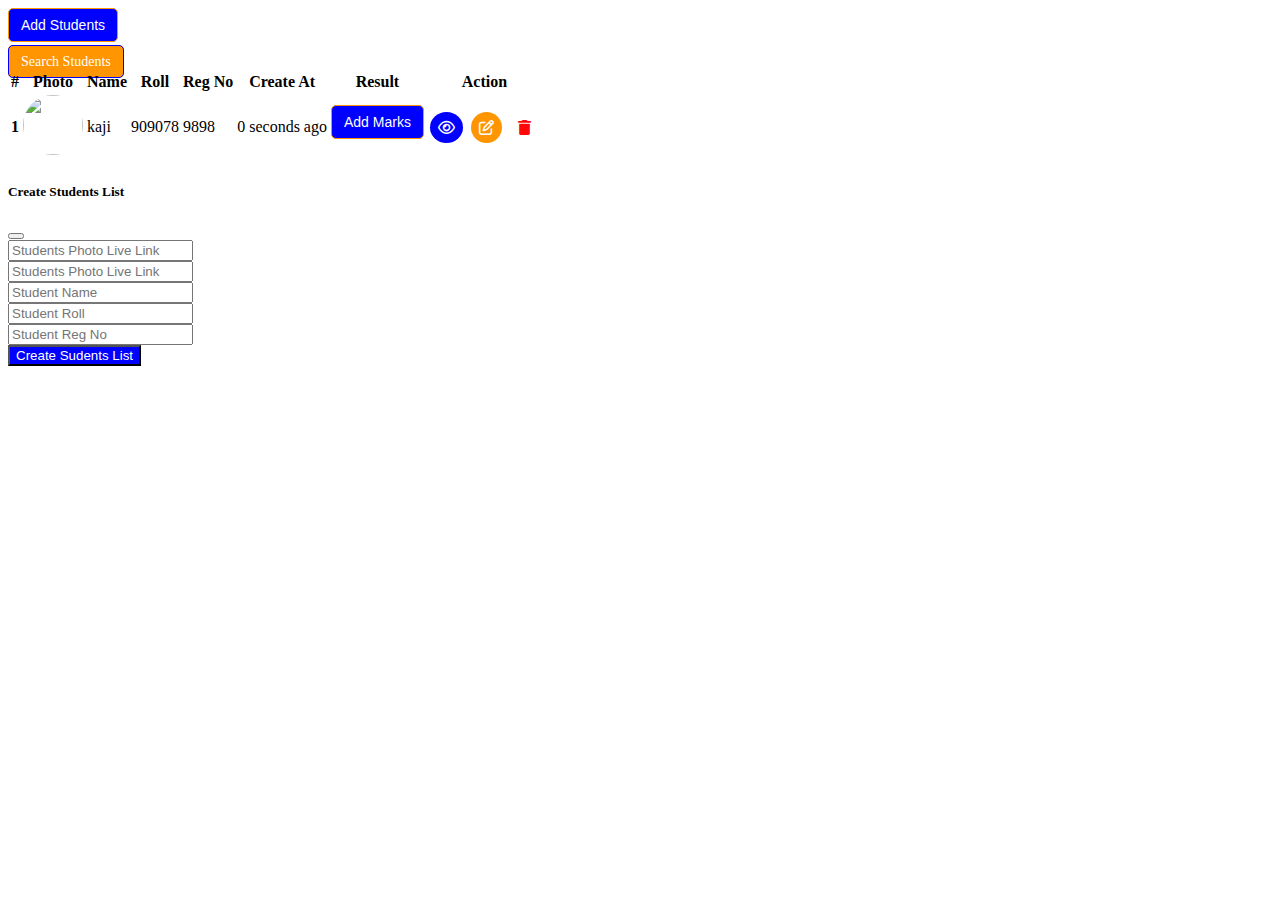
==== admin.html @ b7c96a2b "class13mypratis" ====
<!doctype html>
<html lang="en">
  <head>
    <!-- Required meta tags -->
    <meta charset="utf-8">
    <meta name="viewport" content="width=device-width, initial-scale=1">


    <!-- Bootstrap CSS -->
    <link href="https://cdn.jsdelivr.net/npm/bootstrap@5.0.2/dist/css/bootstrap.min.css" rel="stylesheet" integrity="sha384-EVSTQN3/azprG1Anm3QDgpJLIm9Nao0Yz1ztcQTwFspd3yD65VohhpuuCOmLASjC" crossorigin="anonymous">
<!-- fontawosome 6.4.0 -->
<link rel="stylesheet" href="https://cdnjs.cloudflare.com/ajax/libs/font-awesome/6.4.2/css/all.min.css">

    <!-- main css link -->
    <link rel="stylesheet" href="./assects/css/style.css">

    <title> Class 13 My Final Practiss</title>
  </head>
  <body>

    <div class="container-fluid">

        <div class="row">
            <div class="col-xxl-2"></div>
            <div class="col-xxl-8 my-5">
                <div class="row ">
                    <div class="col-xxl-6">
                        <div class="d-grid"><button class="add_marksbtn" data-bs-toggle="modal" data-bs-target="#add_students"> Add Students </button></div>

                        
                    </div>
                    <div class="col-xxl-6 ">
                        <div class="d-grid"><a href="./index.html" class="search_marksbtn "> Search Students </a></div>
                    </div>
                </div>

                <table class="table table-dark table-striped">
                    <thead>
                      <tr class="text-center">
                        <th scope="col">#</th>
                        <th scope="col">Photo</th>
                        <th scope="col">Name</th>
                        <th scope="col">Roll</th>
                        <th scope="col">Reg No</th> 
                        <th scope="col">Create At</th> 
                        <th scope="col">Result</th> 
                        <th scope="col">Action</th> 
                      </tr>
                    </thead>
                    <tbody>
                      <tr class="text-center align-middle">
                        <th scope="row">1</th>
                        <td><img style="width: 60px; height: 60px; border-radius: 50%; object-fit: cover;"  src="https://media.licdn.com/dms/image/C5603AQEvIEMDkT6EWg/profile-displayphoto-shrink_800_800/0/1660191606543?e=2147483647&v=beta&t=GQRzmf9PheUwdqY_ehP47tkSVTU6fStB9ky_P58n4qA" alt=""></td>
                        <td>kaji</td>
                        <td>909078</td>
                        <td>9898</td>
                        <td>0 seconds ago</td>
                        <td><Button class=" add_marksbtn"> Add Marks</Button></td>
                        <td>
                        <i class="fa-regular fa-eye forPreview"></i>
                        <i class="fa-regular fa-pen-to-square forEdit"></i>
                        <i  class="fa-solid fa-trash forTrash "></i>
                       
                        



                        </td>
                      </tr>
                      
                    </tbody>
                  </table>

            </div>
            <div class="col-xxl-2"></div>
        </div>
    </div>
  


<!-- all modell sectionss -->  

  <!-- Modal no: 1 =>  for add students -->
  <div class="modal fade" id="add_students" tabindex="-1" aria-labelledby="exampleModalLabel" aria-hidden="true">
    <div class="modal-dialog modal-dialog-centered">
      <div class="modal-content">
        <div class="modal-header">
          <h5 class="modal-title" id="add_students">Create Students List</h5>
          <button type="button" class="btn-close for_auto_close" data-bs-dismiss="modal" aria-label="Close"></button>
        </div>
        <div class="modal-body">

            <form action="" id="students_add_Form">
                <div class="row ">
                    <div class="col">
                     <div class="validationAlert"></div>
                    </div>
                   
                  </div>

                <div class="row ">
                    <div class="col my-2">
                      <input type="text" class="form-control" placeholder="Students Photo Live Link" name="students_photo" >
                    </div>
                   
                  </div>
                <div class="row ">
                    <div class="col mb-2">
                      <input type="text" class="form-control" placeholder="Students Photo Live Link" name="students_photo" >
                    </div>
                   
                  </div>
                <div class="row ">
                    <div class="col">
                        <input type="text" class="form-control" placeholder="Student Name" name="students_name" aria-label="Student Name">
                      </div>
                  </div>
                <div class="row my-2 ">
                    <div class="col">
                      <input type="text" class="form-control" placeholder="Student Roll" name="students_roll" aria-label="Student Roll">
                    </div>
                    <div class="col">
                      <input type="text" class="form-control" placeholder="Student Reg No" name="students_reg_no" aria-label="Student Reg No">
                    </div>
                  </div>
                  <div class="row mt-3  ">
                    <div class="col d-grid">
                        <button style="background-color: blue; color: #fff;" class=" btn "> Create Sudents List</button>
                      </div>
                  </div>





            </form>
          
        </div>
        
      </div>
    </div>
  </div>




















    <!-- Option 1: Bootstrap Bundle with Popper -->
    <script src="https://cdn.jsdelivr.net/npm/bootstrap@5.0.2/dist/js/bootstrap.bundle.min.js" integrity="sha384-MrcW6ZMFYlzcLA8Nl+NtUVF0sA7MsXsP1UyJoMp4YLEuNSfAP+JcXn/tWtIaxVXM" crossorigin="anonymous"></script>
    <script src="./app/data.js"></script>
    <script src="./app/functions.js"></script>
    <script src="./app/main.js"></script>

  
  </body>
</html>
---- assects/css/style.css ----
.forPreview {
    color: #fff;
    background-color: blue;
    padding: 8px;
    border-radius: 50%;
    line-height: 15px;
    font-size: 15px;
    margin: 0 2px;
    cursor: pointer;
}
.forEdit {
    color: #fff;
    background-color: rgb(255, 149, 0);
    padding: 8px;
    border-radius: 50%;
    line-height: 15px;
    font-size: 15px;
    margin: 0 2px;
    cursor: pointer;
}
.forTrash {
    color: #ff0707;
    background-color: rgb(255, 255, 255);
    padding: 8px;
    border-radius: 50%;
    line-height: 15px;
    font-size: 15px;
    margin: 0 2px;
    cursor: pointer;
}
.add_marksbtn {
    color: #fff;
    background-color: blue;
    padding: 8px 12px;
    border-radius: 5px;
    border: 1px solid rgb(255, 149, 0);
    font-size: 14px;
    margin-bottom: 10px;
}
.search_marksbtn{
    color: #fff;
    background-color: rgb(255, 149, 0);
    padding: 8px 12px;
    border-radius: 5px;
    border: 1px solid blue;
    font-size: 14px;
    margin-bottom: 10px;
    text-decoration: none;
    text-align: center;
}
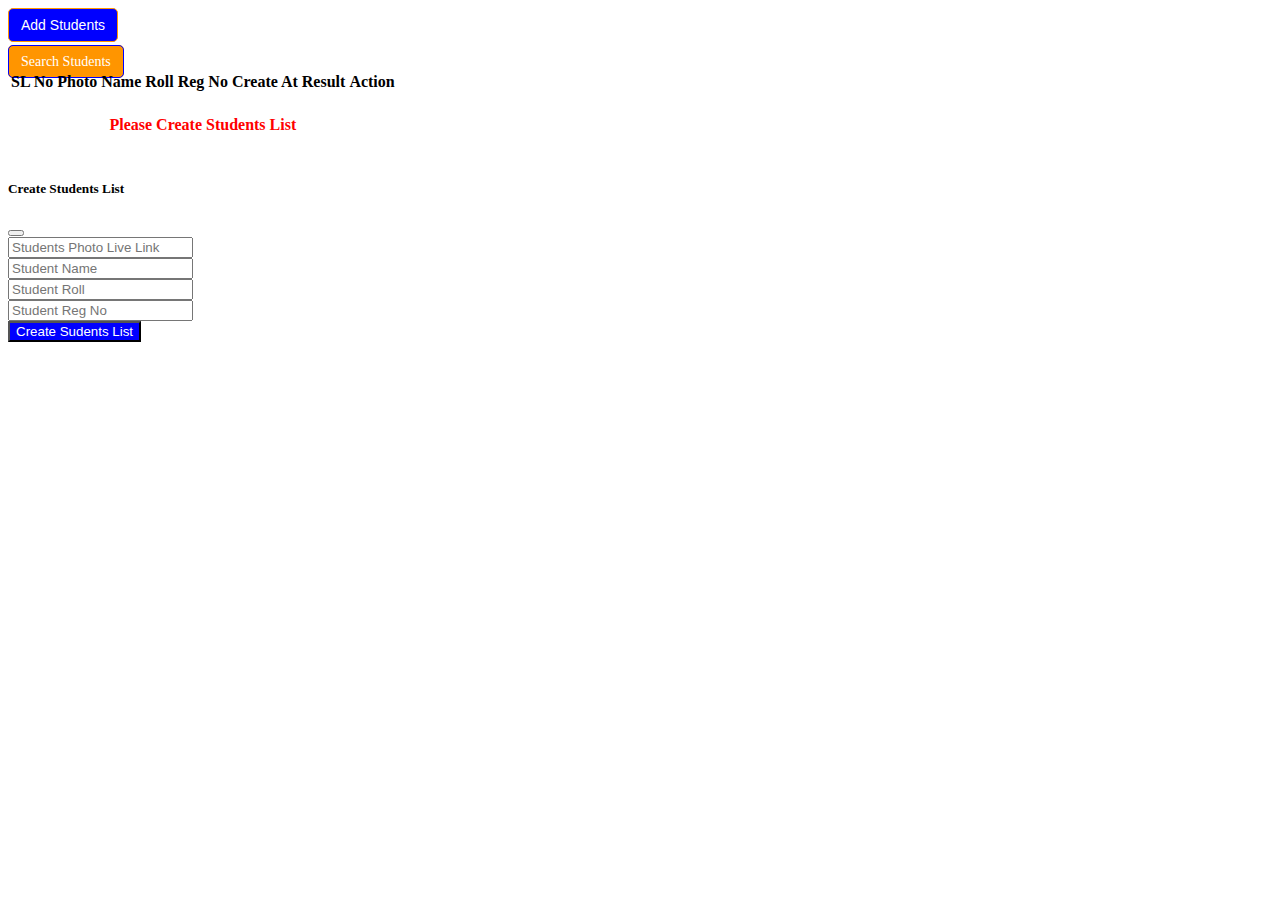
==== commit 4bd1b30c: "delate button done" ====
--- a/admin.html
+++ b/admin.html
@@ -37,7 +37,7 @@
                 <table class="table table-dark table-striped">
                     <thead>
                       <tr class="text-center">
-                        <th scope="col">#</th>
+                        <th scope="col">SL No</th>
                         <th scope="col">Photo</th>
                         <th scope="col">Name</th>
                         <th scope="col">Roll</th>
@@ -47,26 +47,7 @@
                         <th scope="col">Action</th> 
                       </tr>
                     </thead>
-                    <tbody>
-                      <tr class="text-center align-middle">
-                        <th scope="row">1</th>
-                        <td><img style="width: 60px; height: 60px; border-radius: 50%; object-fit: cover;"  src="https://media.licdn.com/dms/image/C5603AQEvIEMDkT6EWg/profile-displayphoto-shrink_800_800/0/1660191606543?e=2147483647&v=beta&t=GQRzmf9PheUwdqY_ehP47tkSVTU6fStB9ky_P58n4qA" alt=""></td>
-                        <td>kaji</td>
-                        <td>909078</td>
-                        <td>9898</td>
-                        <td>0 seconds ago</td>
-                        <td><Button class=" add_marksbtn"> Add Marks</Button></td>
-                        <td>
-                        <i class="fa-regular fa-eye forPreview"></i>
-                        <i class="fa-regular fa-pen-to-square forEdit"></i>
-                        <i  class="fa-solid fa-trash forTrash "></i>
-                       
-                        
-
-
-
-                        </td>
-                      </tr>
+                    <tbody class="studentsListt">
                       
                     </tbody>
                   </table>
@@ -98,12 +79,7 @@
                    
                   </div>
 
-                <div class="row ">
-                    <div class="col my-2">
-                      <input type="text" class="form-control" placeholder="Students Photo Live Link" name="students_photo" >
-                    </div>
-                   
-                  </div>
+              
                 <div class="row ">
                     <div class="col mb-2">
                       <input type="text" class="form-control" placeholder="Students Photo Live Link" name="students_photo" >
@@ -122,6 +98,11 @@
                     <div class="col">
                       <input type="text" class="form-control" placeholder="Student Reg No" name="students_reg_no" aria-label="Student Reg No">
                     </div>
+                  </div>
+                  <div class="row ">
+                    <div class="col">
+                      <input type="hidden" class="form-control" placeholder="students id" name="students_id" aria-label="students id">
+                      </div>
                   </div>
                   <div class="row mt-3  ">
                     <div class="col d-grid">
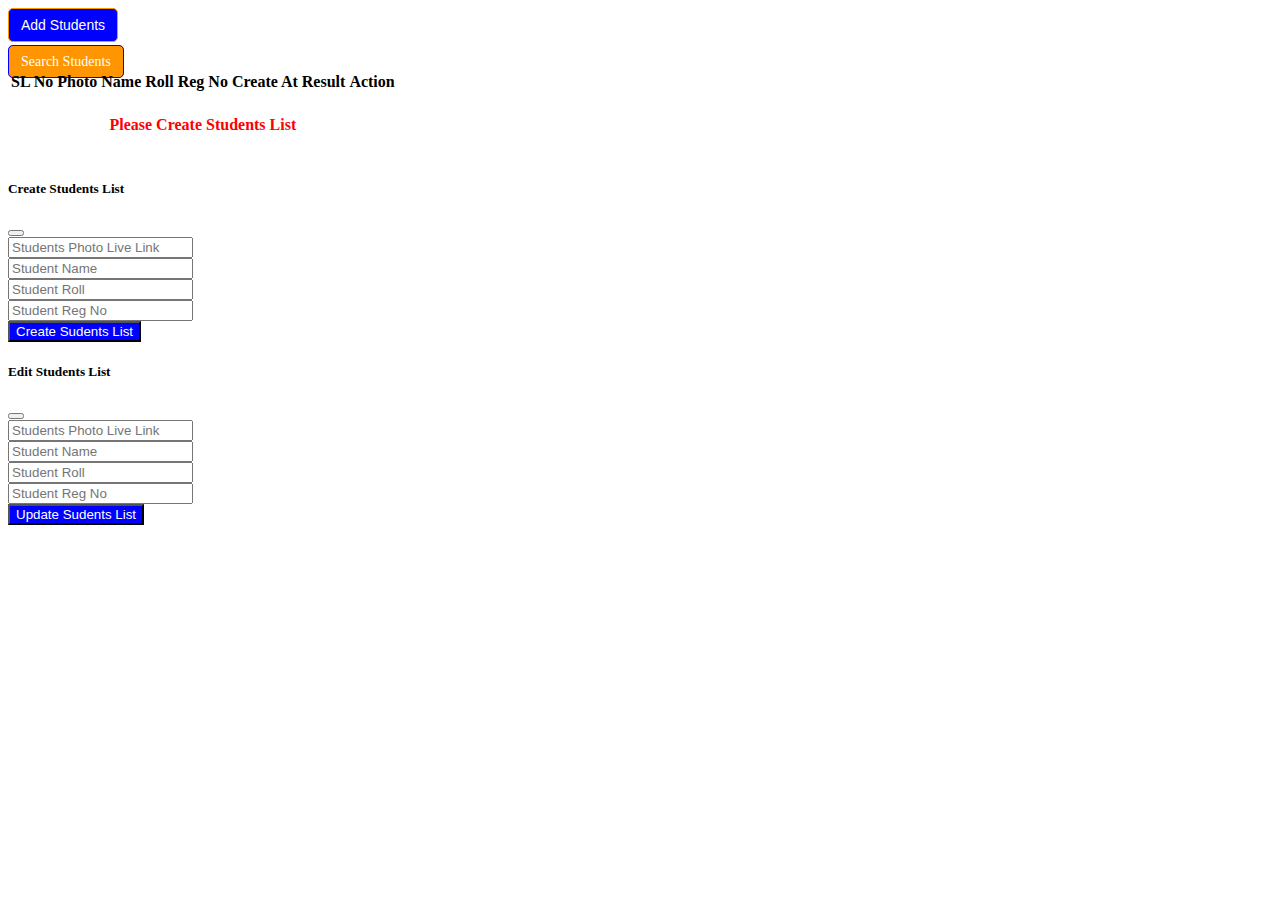
==== commit 1829e7f0: "donnee" ====
--- a/admin.html
+++ b/admin.html
@@ -122,7 +122,67 @@
     </div>
   </div>
 
-
+<!-- Modal no: 2 =>  for edit students -->
+<div class="modal fade" id="edit_students" tabindex="-1" aria-labelledby="exampleModalLabel" aria-hidden="true">
+  <div class="modal-dialog modal-dialog-centered">
+    <div class="modal-content">
+      <div class="modal-header">
+        <h5 class="modal-title" id="add_students">Edit Students List</h5>
+        <button type="button" class="btn-close for_auto_close2" data-bs-dismiss="modal" aria-label="Close"></button>
+      </div>
+      <div class="modal-body">
+
+          <form action="" id="students_edit_Form">
+              <div class="row ">
+                  <div class="col">
+                   <div class="validationAlert"></div>
+                  </div>
+                 
+                </div>
+
+            
+              <div class="row ">
+                  <div class="col mb-2">
+                    <input type="text" class="form-control" placeholder="Students Photo Live Link" name="students_photo" >
+                  </div>
+                 
+                </div>
+              <div class="row ">
+                  <div class="col">
+                      <input type="text" class="form-control" placeholder="Student Name" name="students_name" aria-label="Student Name">
+                    </div>
+                </div>
+              <div class="row my-2 ">
+                  <div class="col">
+                    <input type="text" class="form-control" placeholder="Student Roll" name="students_roll" aria-label="Student Roll">
+                  </div>
+                  <div class="col">
+                    <input type="text" class="form-control" placeholder="Student Reg No" name="students_reg_no" aria-label="Student Reg No">
+                  </div>
+                </div>
+                <div class="row ">
+                  <div class="col">
+                    <input type="hidden" class="form-control" placeholder="students id" name="students_id" aria-label="students id">
+                    </div>
+                </div>
+                <div class="row mt-3  ">
+                  <div class="col d-grid">
+                      <button style="background-color: blue; color: #fff;" class=" btn "> Update Sudents List</button>
+                    </div>
+                </div>
+                <img id="previewpho" class="w-100 my-3" src="" alt="">
+
+
+
+
+
+          </form>
+        
+      </div>
+      
+    </div>
+  </div>
+</div>
 
 
 
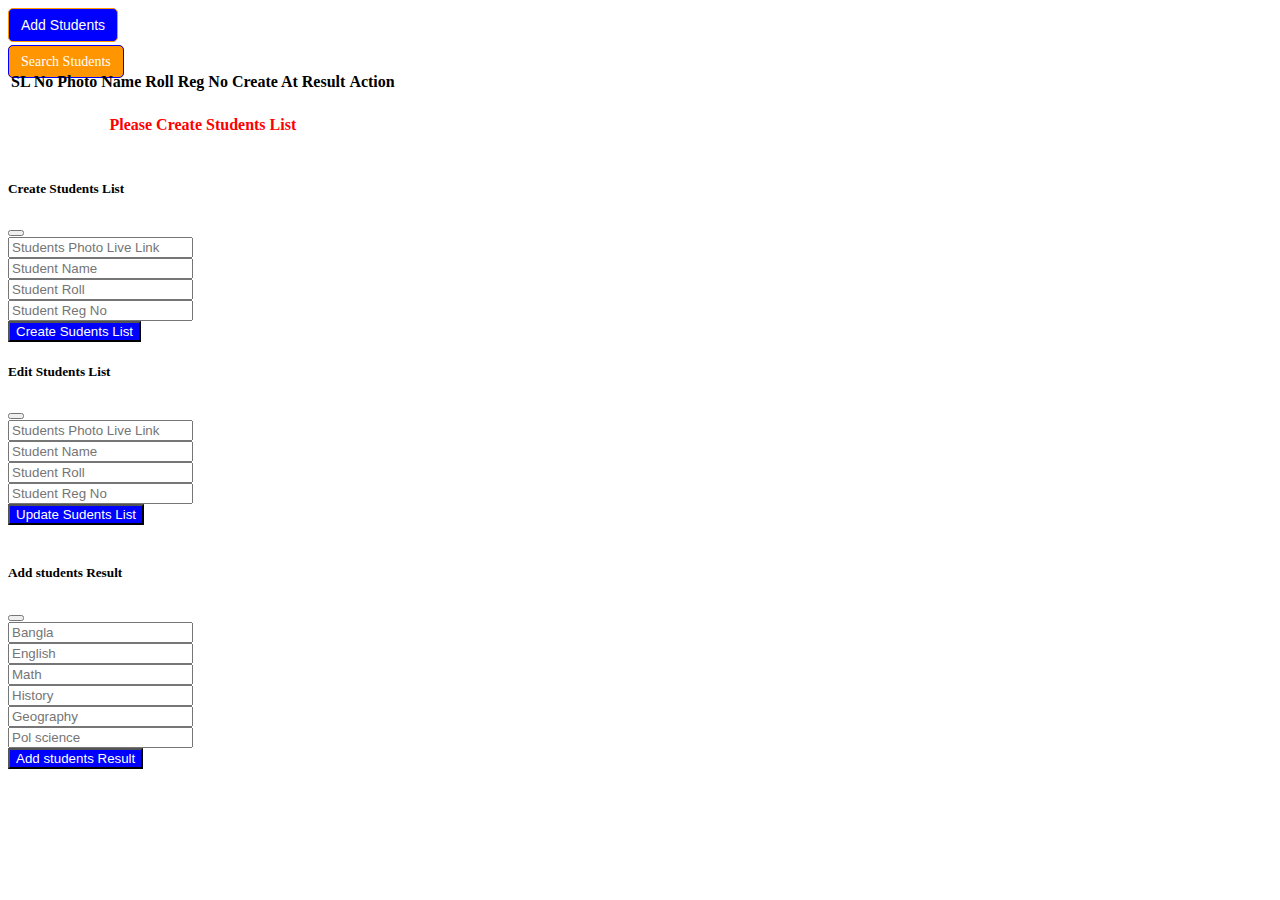
==== commit 7044bc75: "donee" ====
--- a/admin.html
+++ b/admin.html
@@ -184,6 +184,77 @@
   </div>
 </div>
 
+<!-- Modal no: 3 =>  for Add students Result-->
+<div class="modal fade" id="add_students_result" tabindex="-1" aria-labelledby="exampleModalLabel" aria-hidden="true">
+  <div class="modal-dialog modal-dialog-centered">
+    <div class="modal-content">
+      <div class="modal-header">
+        <h5 class="modal-title" id="add_students_result">Add students Result</h5>
+        <button type="button" class="btn-close for_auto_close3" data-bs-dismiss="modal" aria-label="Close"></button>
+      </div>
+      <div class="modal-body">
+
+          <form action="" id="add_students_result">
+              <div class="row ">
+                 
+
+            
+              <div class="row ">
+                  <div class="col mb-2">
+                    <input type="text" class="form-control" placeholder="Bangla" name="bangla" >
+                  </div>
+                 
+                </div>
+              <div class="row ">
+                  <div class="col">
+                      <input type="text" class="form-control" placeholder="English" name="english" aria-label="">
+                    </div>
+                </div>
+              <div class="row my-2 ">
+                  <div class="col">
+                    <input type="text" class="form-control" placeholder="Math" name="math" aria-label="">
+                  </div>
+               
+                </div>
+                <div class="row mb-1 ">
+                  <div class="col">
+                    <input type="text" class="form-control" placeholder="History" name="history" aria-label="">
+                    </div>
+                </div>
+                <div class="row my-1 ">
+                  <div class="col">
+                    <input type="text" class="form-control" placeholder="Geography" name="geography" aria-label="">
+                    </div>
+                </div>
+                <div class="row  my-1">
+                  <div class="col">
+                    <input type="text" class="form-control" placeholder="Pol science" name="pol_science" aria-label="">
+                    </div>
+                </div>
+                <div class="row ">
+                  <div class="col">
+                    <input type="hidden" class="form-control" placeholder="students id" name="students_id" aria-label="students id">
+                    </div>
+                </div>
+                <div class="row mt-3  ">
+                  <div class="col d-grid">
+                      <button style="background-color: blue; color: #fff;" class=" btn ">Add students Result</button>
+                    </div>
+                </div>
+                <img id="previewpho" class="w-100 my-3" src="" alt="">
+
+
+
+
+
+          </form>
+        
+      </div>
+      
+    </div>
+  </div>
+</div>
+
 
 
 
